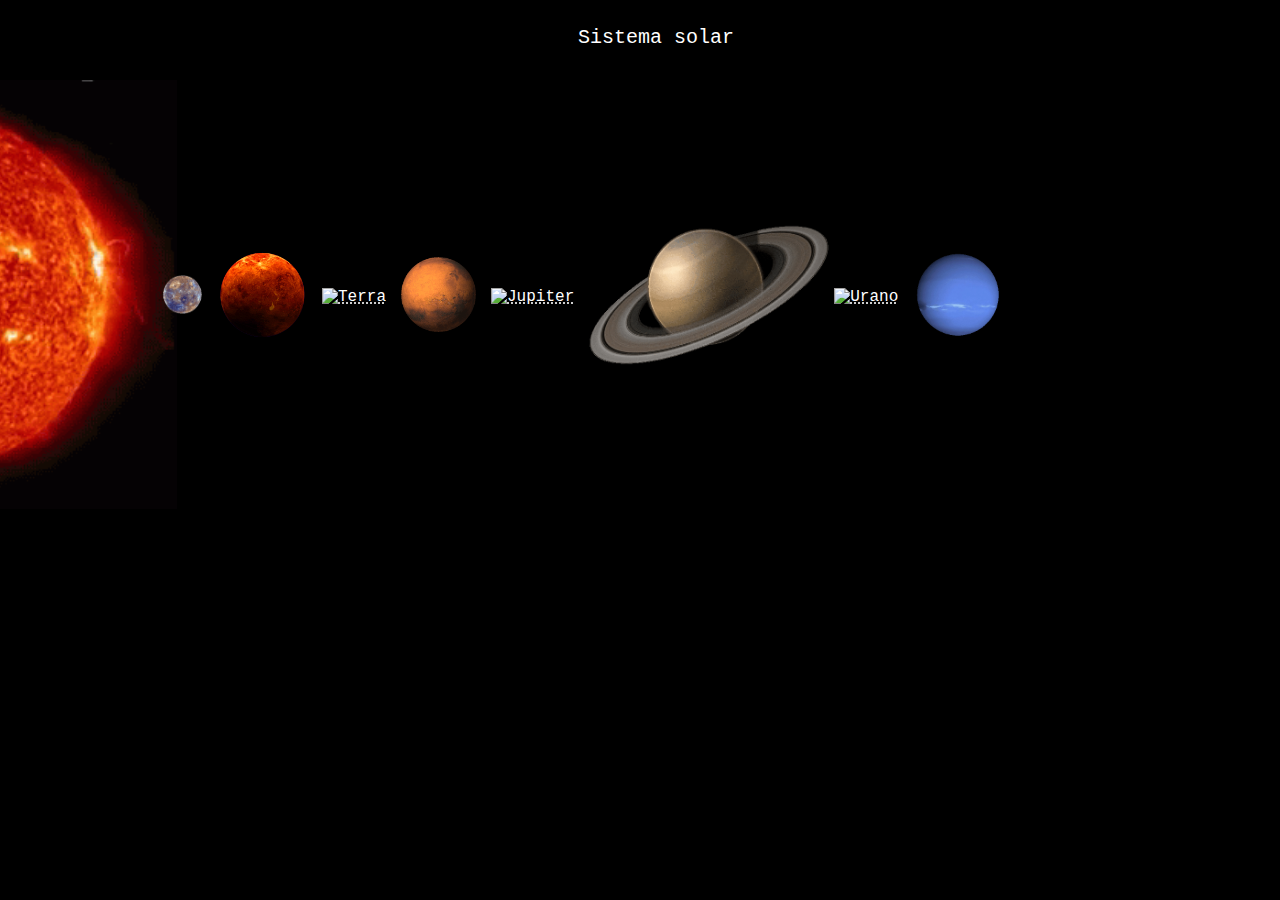
==== aula1/index.html @ 57d2956a "update1" ====
<!DOCTYPE html>
<html lang="en">
<head>
    <meta charset="UTF-8">
    <meta name="viewport" content="width=device-width, initial-scale=1.0">
    <link rel="stylesheet" href="style.css">
    <title>Sistema solar</title>
</head>
<body>
    <p> Sistema solar</p>
    <div class="Sistema" id="P" >
        <abbr title="Sol"><img id="p1" src="imagens/sol-solar.gif" alt="Sol"></abbr>
        <abbr title="Mercurio"><img id="p2" src="imagens/mercury.gif" alt="Mercurio"></abbr>
        <abbr title="Venus"><img id="p3" src="imagens/venus.gif" alt="Venus"></abbr>
        <abbr title="Terra"><img id="p4" src="imagens/terra1.gif" alt="Terra"></abbr>
        <abbr title="Marte"><img id="p5" src="imagens/marte.gif" alt="Marte"></abbr>
        <abbr title="Jupiter"><img id="p6" src="imagens/jupiter.gif" alt="Jupiter"></abbr>
        <abbr title="Saturno"><img id="p7" src="imagens/saturno.gif" alt="Saturno"></abbr>
        <abbr title="Urano"><img id="p8" src="imagens/urano.gif" alt="Urano"></abbr>
        <abbr title="Netuno"><img id="p9" src="imagens/neptune.gif" alt="Netuno"></abbr>
    </div>

    
</body>
</html>
---- aula1/style.css ----
body {
    font-family: "Roboto Mono", monospace;
    color: white;
    background-color: #000000;
    margin: 15px ;
    width: 100%;
    border: 1px dashed black;
    overflow: hidden;
  }

  p {
    font-size: 20px;
    text-align: center;
    margin-top: 10px;
  }

  div.Sistema {
    display: flex;
    align-items: center;
    border: 1px solid black;
    margin: 30px 10px 10px 10px;
    width: 100%;
    
  }

  img#p1 {
    margin-left: -350px;
    margin-right: -100px;
    width: 500px;
  }

  img#p2 {
    margin-left: 70px;
    width: 70px;
  }

  img#p3 {
    width: 90px;
  }
  img#p4 {
    margin-left: 15px;
    width: 100px;
  }

  img#p5 {
    margin-left: 15px;
    width: 75px;
  }
  
  img#p6 {
    margin-left: 15px;
    width:200px ;
  }

  img#p7 {
    margin-left: 10px;
    width: 250px;
  } 
  img#p8 {
    width: 90px;
  }
  
  img#p9 {
    width: 120px;
  }
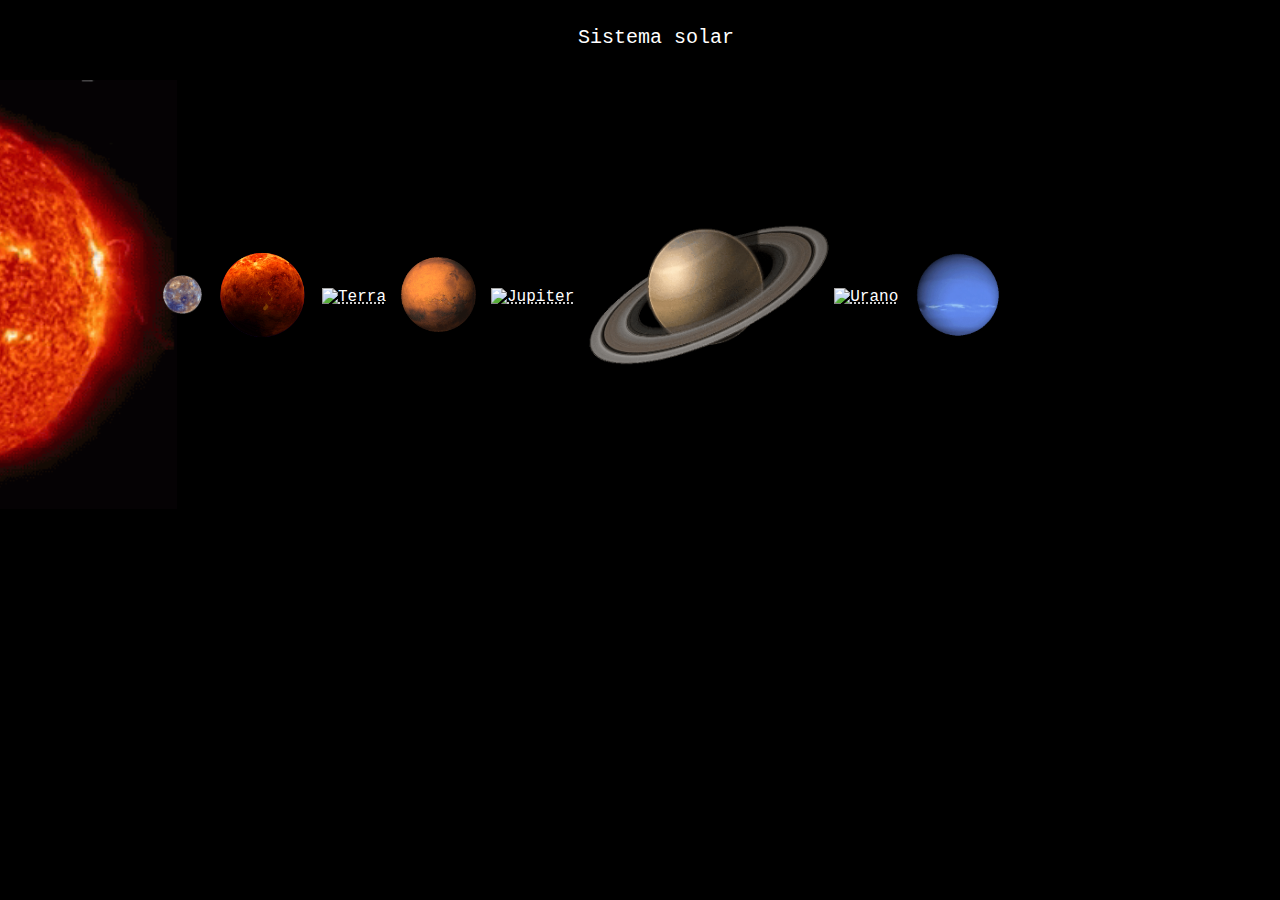
==== commit 13605a1c: "upddate" ====
--- a/aula1/index.html
+++ b/aula1/index.html
@@ -4,6 +4,7 @@
     <meta charset="UTF-8">
     <meta name="viewport" content="width=device-width, initial-scale=1.0">
     <link rel="stylesheet" href="style.css">
+    <script src="script.js"></script>
     <title>Sistema solar</title>
 </head>
 <body>
